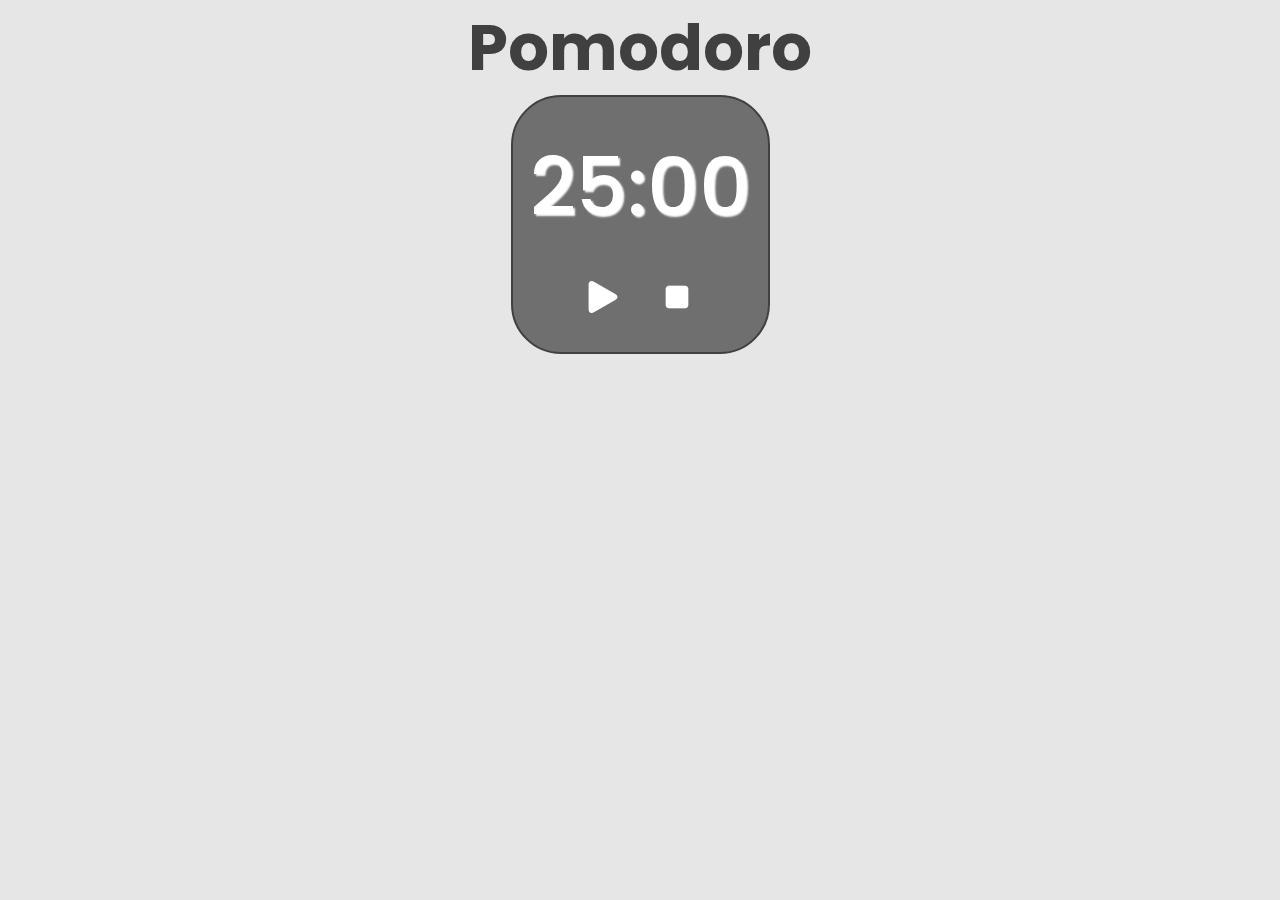
==== page3.html @ 49b7666c "Add initial website files" ====
<!DOCTYPE html>
<html lang="en">
<head>
    <meta charset="UTF-8">
    <meta name="viewport" content="width=device-width, initial-scale=1.0">
    <link rel="stylesheet" href="css/style.css">
    <title>Pomodoro</title>
</head>
<body class="page-3">
    <h1>Pomodoro</h1>
    <div id="container">
        <div id="display">
            25:00
        </div>
        <div id="controls">
            <button id="startBtn" onclick="start()"></button>
            <button id="stopBtn" onclick="stop()"></button>
        </div>
    </div>
<script src="js/page3.js"></script>
</body>
</html>
---- css/style.css ----
@import url('https://fonts.googleapis.com/css2?family=Poppins:ital,wght@0,100;0,200;0,300;0,400;0,500;0,600;0,700;0,800;0,900;1,100;1,200;1,300;1,400;1,500;1,600;1,700;1,800;1,900&display=swap');

*{
    font-family: "Poppins", sans-serif;
    margin: 0;
    padding: 0;
    box-sizing: border-box;
    scroll-behavior: smooth;
}
html{
    scroll-behavior: smooth;
}
/* ===================== main-page================ */
body{
    background-color: black;
    color: white;
}
#header{
    width: 100%;
    height: 100vh;
    background: url(../images/joshua-reddekopp-SyYmXSDnJ54-unsplash.jpg) no-repeat;
    background-size: contain;
    background-position: right ; 
}

.container{
    padding: 10px 10%;
}
nav{
    display: flex;
    align-items: center;
    justify-content: space-between;
    flex-wrap: wrap;
    width: 80%;
    position: fixed;
}
.logo{
    width: 60px;
    cursor: pointer;
}
.logo:active{
    transform: scale(0.96);
}

nav ul li{
    display: inline-block;
    list-style: none;
    margin: 10px 20px;
}

nav ul li a{
    color: #52c1f5;
    text-decoration: none;
    font-size: 18px;
    position: relative;
    transition: 0.5s ease;
}
nav ul li a::after{
    content: '';
    width: 0;
    height: 1px;
    background: #52c1f5;
    position: absolute;
    left: 0;
    bottom: -6px;
    transition: 0.5s ease;
}
nav ul li a:hover::after{
    width: 100%;
}
.header-text{
    margin-top: 15%;
    font-size: 30px;
}
.header-text h1{
    font-size: 60px;
}
.header-text h1 span{
    color: #52c1f5;
}
.header-text p{
    margin-top: 20px;
    color: #c52b97;
}

/* --------------about------------- */
#about{
    padding: 80px 0;
    color: #ababab;
}
.row{
    display: flex;
    justify-content: space-between;
    flex-wrap: wrap;
}
.about-col1{
    flex-basis: 35%;
}
.about-col1 img{
    width: 100%;
    border-radius: 15px;
}
.about-col2{
    flex-basis: 60%;
}
.sub-title{
    font-size: 60px;
    font-weight: 600;
    color: #fff;
}
.tab-titles{
    display: flex;
    margin: 20px 0 40px;
}
.tab-links{
    margin-right: 50px;
    font-size: 18px;
    font-weight: 500;
    cursor: pointer;
    position: relative;
    transition: 0.5s ease;
}
.tab-links::after{
    content: '';
    width: 0;
    height: 1px;
    background-color: #ababab;
    position: absolute;
    left: 0;
    bottom: -8px;
    transition: 0.5s ease;
}
.tab-links:hover::after{
    width: 100%;
}

.tab-links.active-link{
    color: #52c1f5;
}
.tab-links.tab-links.active-link::after{
    background-color: #52c1f5;
}
.tab-content{
   display: none;
}
.tab-content.active{
    display:block;
}
nav .fas{
    display: none;
} 
.lang-icons{
    padding: 20px;
}
.lang-icons a img{
    width: 60px;
    margin-left: 30px;
    transition: 0.5s ease;
}
.lang-icons a img:hover{
    transform: scale(1.1);
}
#projects ul li{
    list-style: none;
    padding-bottom: 10px;
}
#projects p{
    padding-bottom: 20px;
}
#projects ul li a{
    text-decoration: none;
    color: #52c1f5;
}
#projects ul li a:hover{
    color: #0badf8;
}
/* -------------contect----------- */

.contact-left{
    flex-basis: 35%;
}
.contact-right{
    flex-basis: 60%;
}
.contact-left p{
    margin-top: 30px;
    font-size: 20px;
}
.contact-left p i{
    color: #ababab;
    margin-right: 15px;
    font-size: 25px;
}
.social-icons{
    margin-top: 30px;
}
.social-icons a{
    text-decoration: none;
    font-size: 30px;
    margin-right: 15px;
    color: #ababab;
    display: inline-block;
    transition: 0.5s ease;
}
.social-icons a:hover{
    color: #52c1f5;
    transform: scale(1.1);
}
.contact-right{
    width: 100%;
}
.contact-right img{
    width: 100%;
}
.copyright{
    width: 100%;
    text-align: center;
    background: #262626;
    padding: 15px 0;
    font-weight: 300;
    margin-top: 20px;
}
/* ==================== page-1======================= */

.page-1{
    background: #fff;
    color: #000;
}
.page-1 form{
    text-align: center;
    max-width: 700px;
    margin: 20px auto;
    background-color: #e0e0e0;
    box-shadow: 1px 1px 10px;
    border-radius: 15px;
}
.page-1 form h1{
    font-weight: 800;
    padding: 20px;
    color: #2b2929;
}
.page-1 .row{
    width: 100%;
    padding: 30px;
}

.page-1 .left input{
    display: block;
    transform: scale(1.4);
    accent-color: #52c1f5;
}
.page-1 .left{
    text-align: justify;
    padding-left: 50px;
}
.page-1 .left label{
    position: relative;
    bottom: 20px;
    left: 25px;
    font-size: 20px;
    font-weight: 500;
    color: #2b2929;
    width: 193px;
}

.page-1 .right{
    display: flex;
    align-items: center;
    font-size: 20px;
    font-weight: 500;
}
.page-1 .right input{
    position: relative;
    margin-left: 20px ;
    bottom: 5px;
    text-align: center;
}
.page-1 label[for=lenth]{
    width: 200px;
}
#p1-btn-1{
    width: 130px;
    height: 50px;
    border: none;
    font-size: 20px;
    border-radius: 10px;
    background-color: #52c1f5;
    text-align: center;
    transition: 0.5s ease;
}
#p1-btn-1:hover{
    background-color: #0badf8;
}
#result{
    padding: 15px;
    margin: 40px 0;
    width: 80%;
    border-radius: 10px;
    border: 1px solid;
}
#p1-btn-2{
    border: none;
    border-radius: 100px;
    font-size: 20px;
    width: 50px;
    height: 50px;
    margin-left: 5px;
    transition: 0.2s ease;
}
#p1-btn-2:hover{
    background-color: #bbb5b5;
}
/* =========================page-2==================== */
.page-2{
    background: #fff;
    color: #000;
}
#gameContainer{
    text-align: center;
    margin-top: 40px;
}
#gameBoard{
    border: 3px solid;
}
#scoreText{
    font-size: 100px;
}
#reset-btn{
    font-size: 22px;
    width: 100px;
    height: 50px;
    border: 1px solid;
    border-radius: 15px;
    cursor: pointer;
}
#gameContainer p{
    padding-top: 10px;
    color: red;
    font-weight: bold;
}
.control-btns{
    display: none;
    padding: 10px 0;
}
.control-btns button{
    width: 30px;
    height: 30px;
    border: 1px solid;
    border-radius: 100px;

}
/* =============================page-3======================= */
.page-3{
    background-color: hsl(0, 0%, 90%);
    color: #000;
    display: flex;
    flex-direction: column;
    align-items: center;
}
.page-3 h1{
    font-size: 4rem;
    color: hsl(0, 0%, 25%);
}
#container{
    display: flex;
    flex-direction: column;
    width: 259px;
    height: 259px;
    align-items: center;
    padding: 30px;
    border: 2px solid hsl(0, 0%, 25%);
    border-radius: 50px;
    background-color: #706f6f;
}
#display{
    font-size: 5rem;
    font-weight: 500;
    color: hsl(0, 0%, 100%);
    text-shadow: 2px 2px 2px;
    margin-bottom: 25px;
}
#controls button{
    font-size: 1.5rem;
    padding: 10px;
    border: none;
    border-radius: 50px;
    width: 50px;
    height: 50px;
    cursor: pointer;
    transition: background-color 0.2s ease;
}
#controls button:hover{
    background-color: hsl(0, 0%, 35%);
}
#startBtn {
    background: url(../images/play-button-arrowhead.png) no-repeat;
    background-position: center;
}

#stopBtn {
    background: url(../images/stop-button.png) no-repeat;
    background-position: center;
    margin-left: 20px ;
}



/* ----------------css for small screen--------- */
@media (max-width: 600px){
    #header{
        background-position: bottom;
    }
    .header-text{
        font-size: 16px;
        margin-top: 65%;
    }
    .header-text h1{
        font-size: 30px;
    }
    nav .fas{
        display: block;
        font-size: 25px;
        color: #52c1f5;
        z-index: 9999;
    } 
    nav .fas:active{
        transform: translateY(1px)
    }
    nav ul{
        position: fixed;
        top: 0;
        right: -200px;
        width: 200px;
        padding-top: 50px;
        z-index: 2;
        transition: 0.5s ease;
    }
    nav ul li{
        display: block;
        margin: 25px;
    }
    .sub-title{
        font-size: 40px;
    }
    .about-col1, .about-col2{
        flex-basis: 100%;
    }
    .about-col1{
        margin-bottom: 30px;
    }
    .about-col2{
        font-size: 14px;
    }
    .tab-links{
        font-size: 16px;
        margin-right: 20px;
    }
    .contact-left, .contact-right{
        flex-basis: 100%;
    }
    .contact-left p{
        font-size: 16px;
    }
    /* =================page-1=============== */
    .page-1 form h1{
        font-size: 18px;
    }
    .page-1 .left{
        padding-top: 50px;
    }
    .page-1 .row label{
        font-size: 18px;
    }
    /* ===================page-2=================== */
    .control-btns{
        display: block;
    }
    #scoreText{
        font-size: 3rem;
    }
    #reset-btn{
        font-size: 1rem;
        width: 60px;
        height: 40px;
    }
    #gameContainer p{
        display: none;
    }
    
}
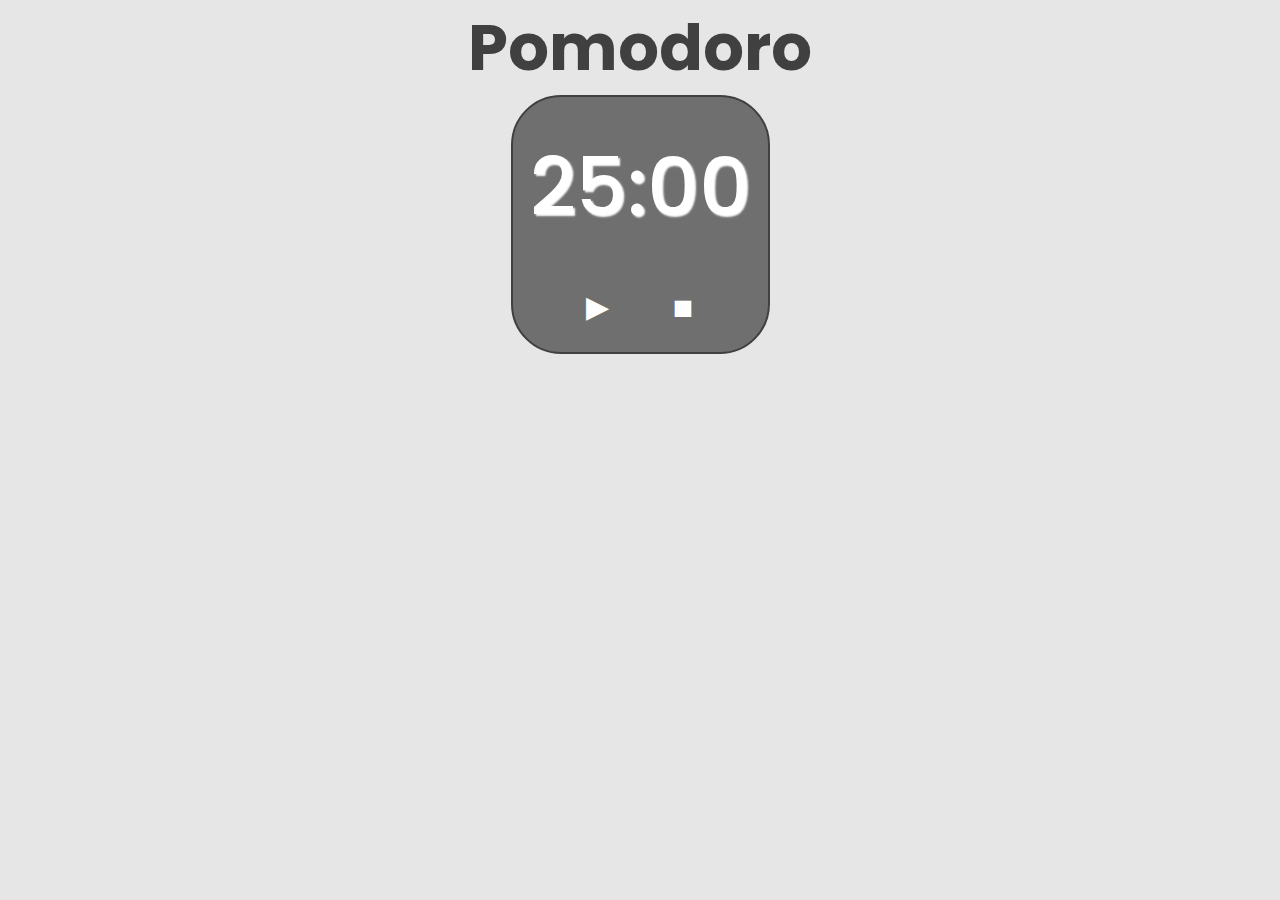
==== commit 465de91c: "editing page-3" ====
--- a/page3.html
+++ b/page3.html
@@ -13,8 +13,13 @@
             25:00
         </div>
         <div id="controls">
-            <button id="startBtn" onclick="start()"></button>
-            <button id="stopBtn" onclick="stop()"></button>
+            <div>
+                <button id="startBtn" onclick="start()">▶</button>
+            </div>
+            <div>
+                <button id="stopBtn" onclick="stop()">⏹</button>
+            </div>
+            
         </div>
     </div>
 <script src="js/page3.js"></script>
--- a/css/style.css
+++ b/css/style.css
@@ -381,30 +381,31 @@
     margin-bottom: 25px;
 }
 #controls button{
-    font-size: 1.5rem;
-    padding: 10px;
+    background-color: #706f6f;
+    color: #fff;
     border: none;
     border-radius: 50px;
-    width: 50px;
-    height: 50px;
+    width: 70px;
+    height: 70px;
     cursor: pointer;
     transition: background-color 0.2s ease;
 }
+#controls {
+    display: flex;
+    flex-direction: row;
+    gap: 15px
+}
 #controls button:hover{
     background-color: hsl(0, 0%, 35%);
 }
+
 #startBtn {
-    background: url(../images/play-button-arrowhead.png) no-repeat;
-    background-position: center;
+    font-size: 30px;
 }
 
 #stopBtn {
-    background: url(../images/stop-button.png) no-repeat;
-    background-position: center;
-    margin-left: 20px ;
-}
-
-
+    font-size: 40px;
+}
 
 /* ----------------css for small screen--------- */
 @media (max-width: 600px){
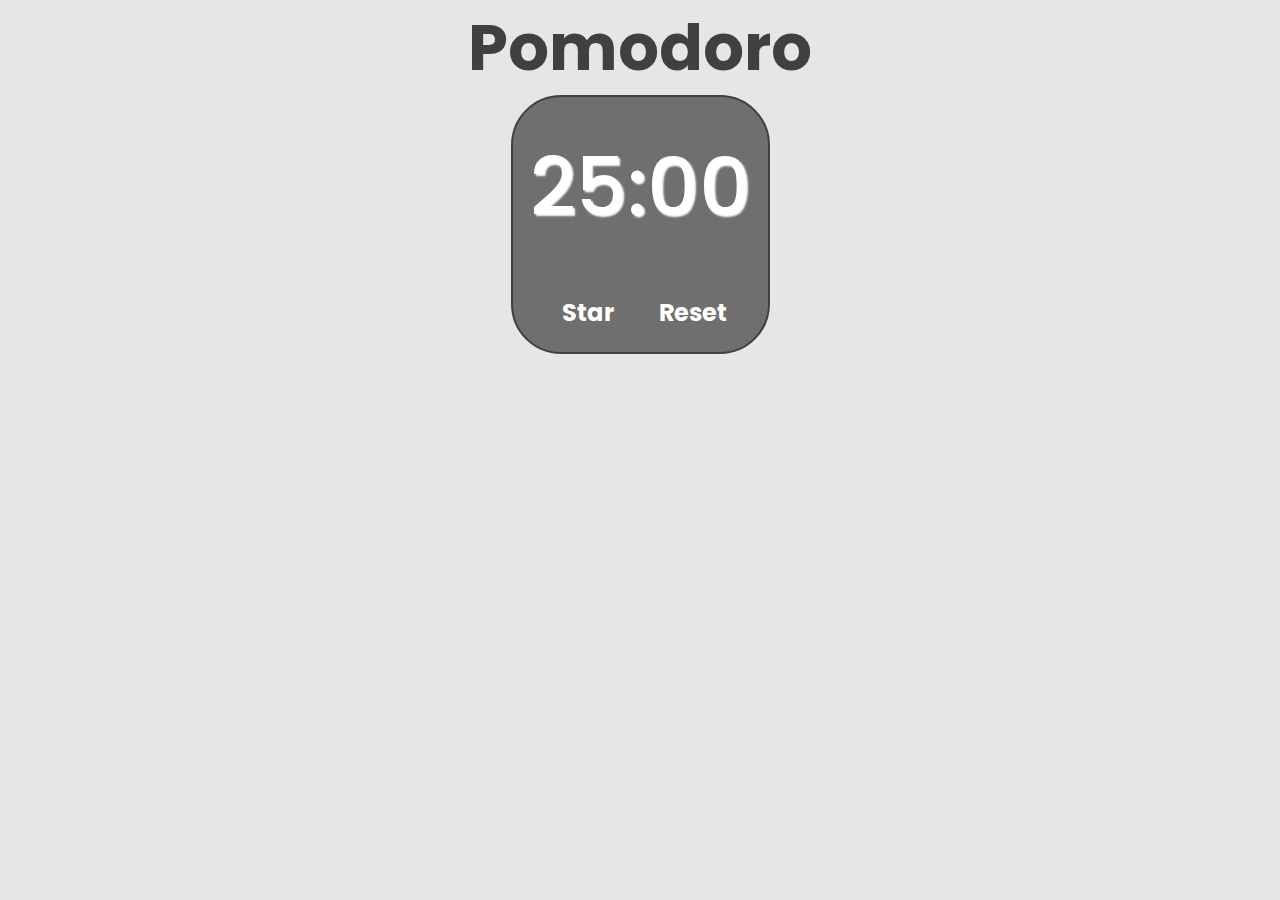
==== commit 8e85801d: "Update index.html and CSS" ====
--- a/page3.html
+++ b/page3.html
@@ -14,10 +14,10 @@
         </div>
         <div id="controls">
             <div>
-                <button id="startBtn" onclick="start()">▶</button>
+                <button id="startBtn" onclick="start()">Star</button>
             </div>
             <div>
-                <button id="stopBtn" onclick="stop()">⏹</button>
+                <button id="stopBtn" onclick="stop()">Reset</button>
             </div>
             
         </div>
--- a/css/style.css
+++ b/css/style.css
@@ -381,12 +381,14 @@
     margin-bottom: 25px;
 }
 #controls button{
+    font-size: 1.5em;
+    font-weight: 700;
     background-color: #706f6f;
     color: #fff;
     border: none;
     border-radius: 50px;
-    width: 70px;
-    height: 70px;
+    width: 90px;
+    height: 80px;
     cursor: pointer;
     transition: background-color 0.2s ease;
 }
@@ -399,12 +401,10 @@
     background-color: hsl(0, 0%, 35%);
 }
 
-#startBtn {
-    font-size: 30px;
-}
-
-#stopBtn {
-    font-size: 40px;
+/*==========================page-4======================*/
+
+#page4-control-btns {
+    display: none;
 }
 
 /* ----------------css for small screen--------- */
@@ -489,5 +489,23 @@
         display: none;
     }
     
-}
-
+    /* ========================page-4====================*/
+
+    #page4-control-btns {
+        display: flex;
+        align-items: center;
+        flex-direction: column;
+        gap: 10px;
+        margin-top: 10px;
+    }
+    #page4-control-btns div{
+        display: flex;
+        gap: 90px;
+    }
+    #page4-control-btns button{
+        width: 70px;
+        height: 30px;
+        border-radius: 15px;
+    }
+}
+
